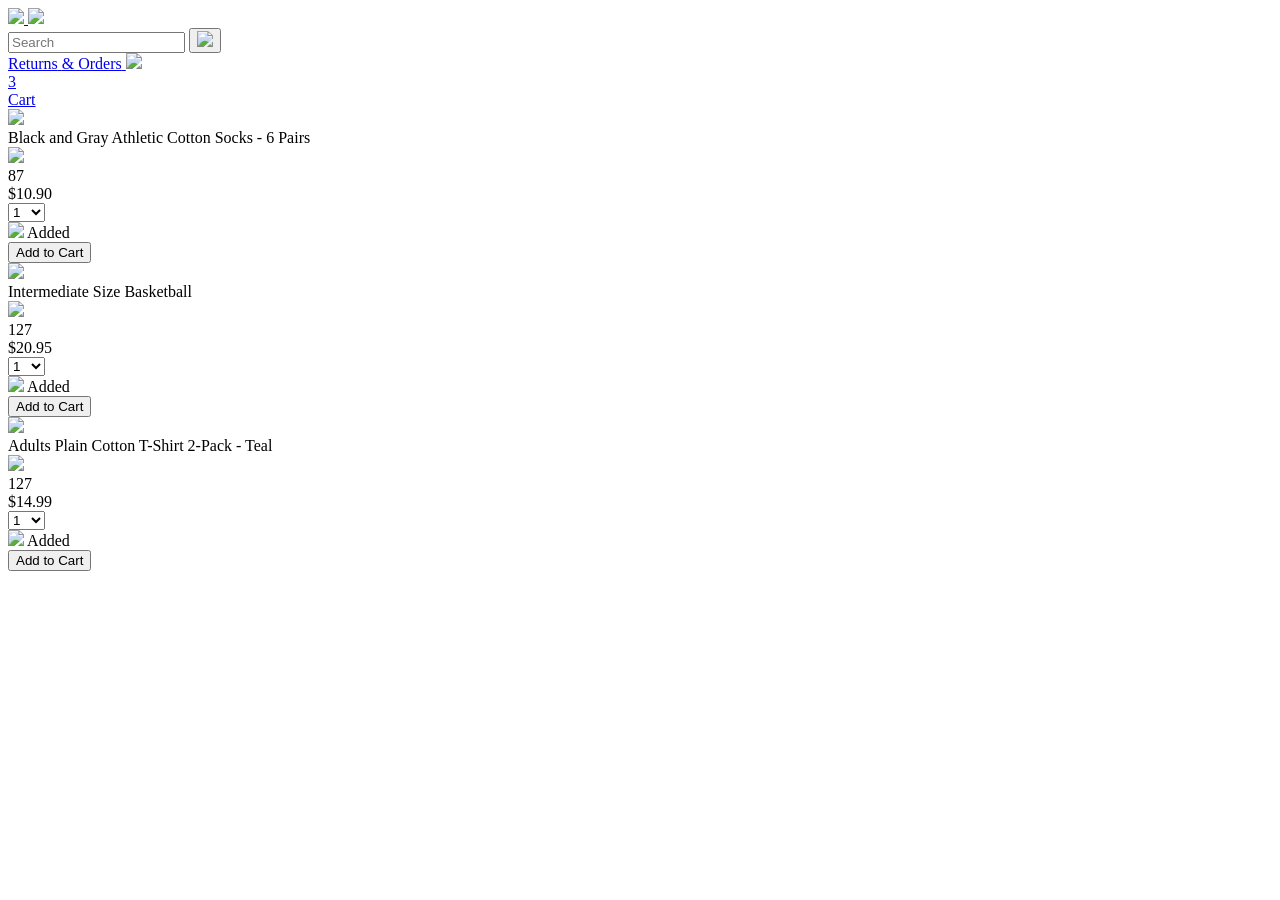
==== amazon.html @ 53ae961d "generated html through js" ====
<!DOCTYPE html>
<html>
  <head>
    <title>Amazon Project</title>

    <!-- This code is needed for responsive design to work.
      (Responsive design = make the website look good on
      smaller screen sizes like a phone or a tablet). -->
    <meta name="viewport" content="width=device-width, initial-scale=1">

    <!-- Load a font called Roboto from Google Fonts. -->
    <link rel="preconnect" href="https://fonts.googleapis.com">
    <link rel="preconnect" href="https://fonts.gstatic.com" crossorigin>
    <link href="https://fonts.googleapis.com/css2?family=Roboto:wght@400;500;700&display=swap" rel="stylesheet">

    <!-- Here are the CSS files for this page. -->
    <link rel="stylesheet" href="styles/shared/general.css">
    <link rel="stylesheet" href="styles/shared/amazon-header.css">
    <link rel="stylesheet" href="styles/pages/amazon.css">
  </head>
  <body>
    <div class="amazon-header">
      <div class="amazon-header-left-section">
        <a href="amazon.html" class="header-link">
          <img class="amazon-logo"
            src="images/amazon-logo-white.png">
          <img class="amazon-mobile-logo"
            src="images/amazon-mobile-logo-white.png">
        </a>
      </div>

      <div class="amazon-header-middle-section">
        <input class="search-bar" type="text" placeholder="Search">

        <button class="search-button">
          <img class="search-icon" src="images/icons/search-icon.png">
        </button>
      </div>

      <div class="amazon-header-right-section">
        <a class="orders-link header-link" href="orders.html">
          <span class="returns-text">Returns</span>
          <span class="orders-text">& Orders</span>
        </a>

        <a class="cart-link header-link" href="checkout.html">
          <img class="cart-icon" src="images/icons/cart-icon.png">
          <div class="cart-quantity">3</div>
          <div class="cart-text">Cart</div>
        </a>
      </div>
    </div>
    
    <div class="main">
      <div class="products-grid">
      </div>
    </div>

    <script src="/scrpits/amazon.js"></script>
  </body>
</html>
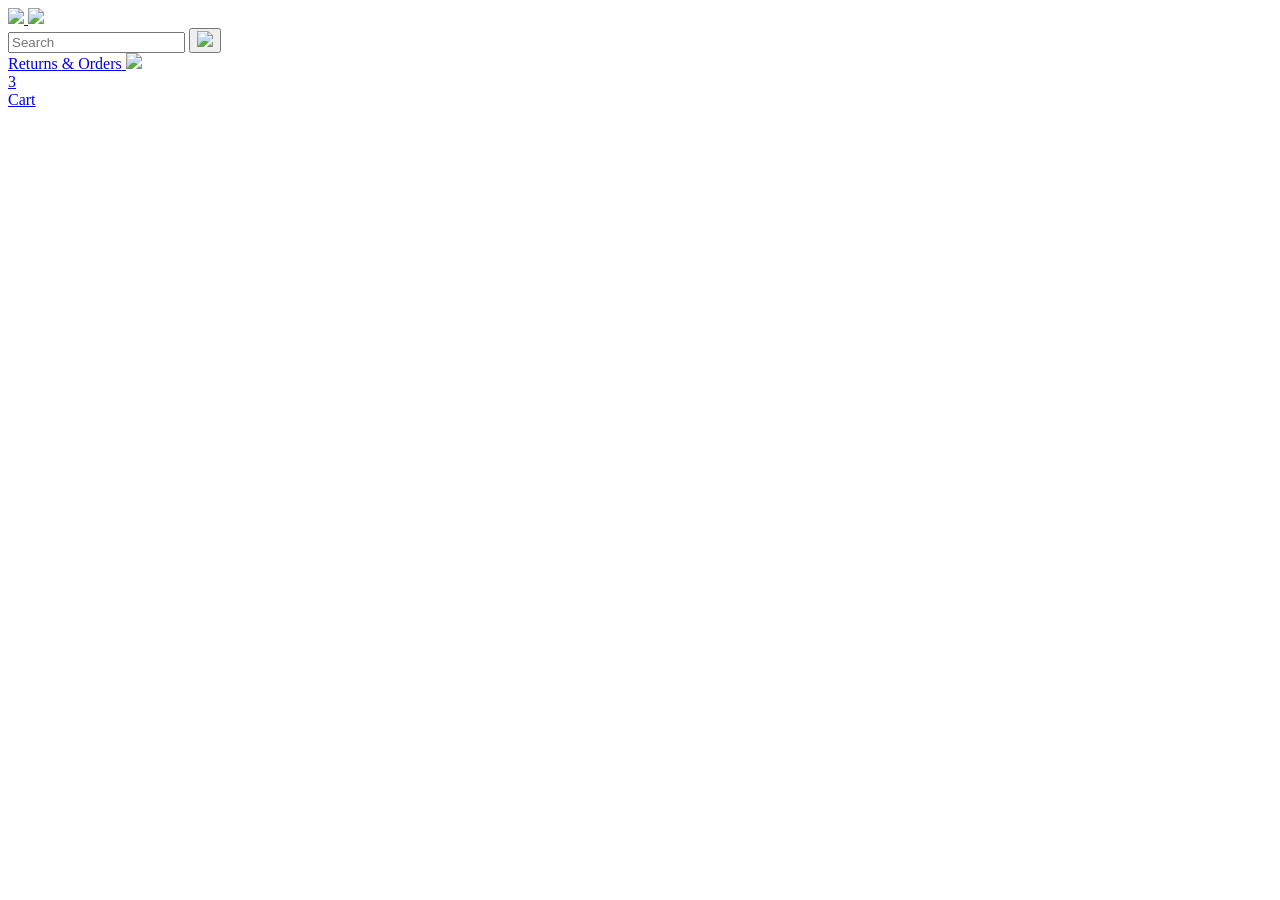
==== commit 25894e3c: "used product.js" ====
--- a/amazon.html
+++ b/amazon.html
@@ -56,6 +56,8 @@
       </div>
     </div>
 
-    <script src="/scrpits/amazon.js"></script>
+      <script src="data/products.js"></script>
+
+    <script src="/scripts/amazon.js"></script>
   </body>
 </html>
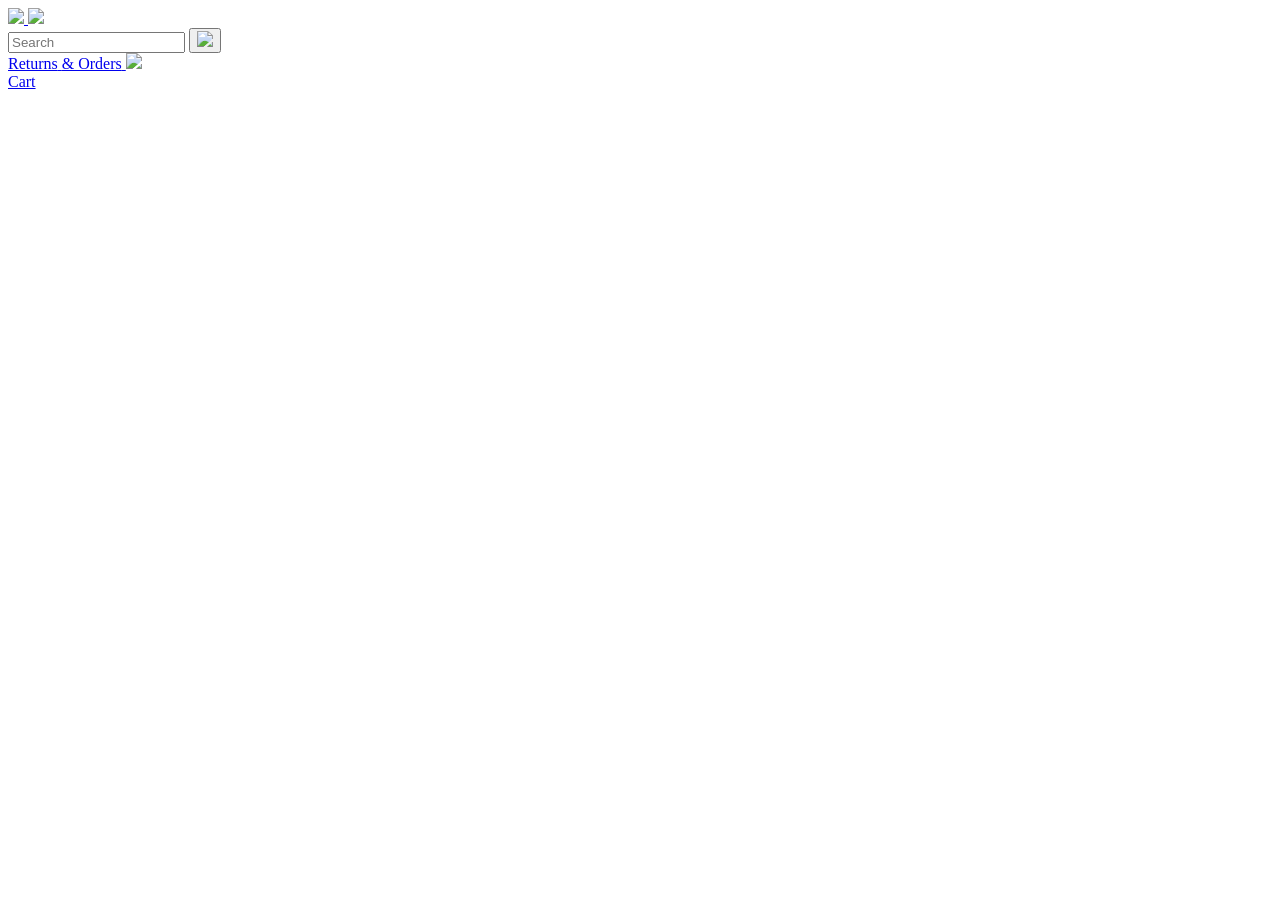
==== commit 82e25f0f: "made the cart interactive" ====
--- a/amazon.html
+++ b/amazon.html
@@ -45,7 +45,7 @@
 
         <a class="cart-link header-link" href="checkout.html">
           <img class="cart-icon" src="images/icons/cart-icon.png">
-          <div class="cart-quantity">3</div>
+          <div class="js-cart-quantity cart-quantity"></div>
           <div class="cart-text">Cart</div>
         </a>
       </div>
@@ -56,8 +56,11 @@
       </div>
     </div>
 
-      <script src="data/products.js"></script>
 
+    <script src="data/cart.js"></script>
+    <script src="data/products.js"></script>
     <script src="/scripts/amazon.js"></script>
+
+    
   </body>
 </html>
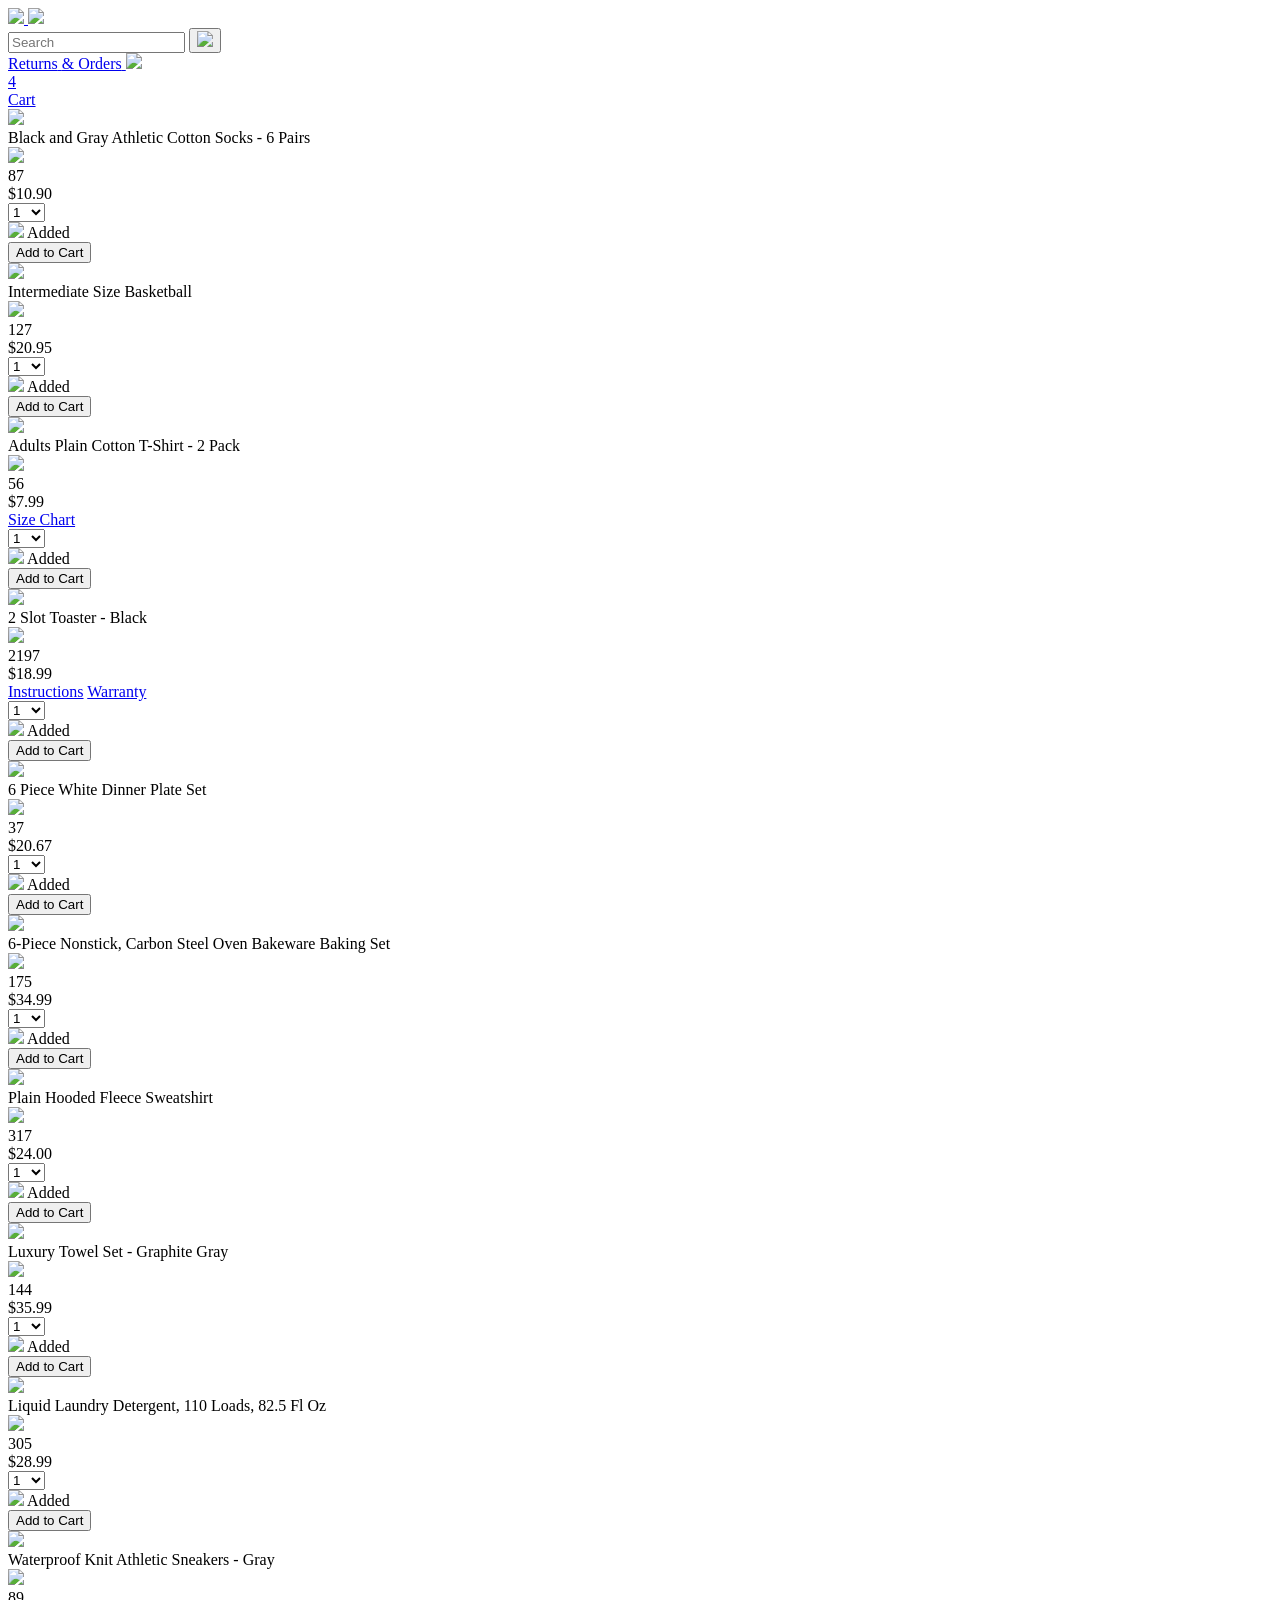
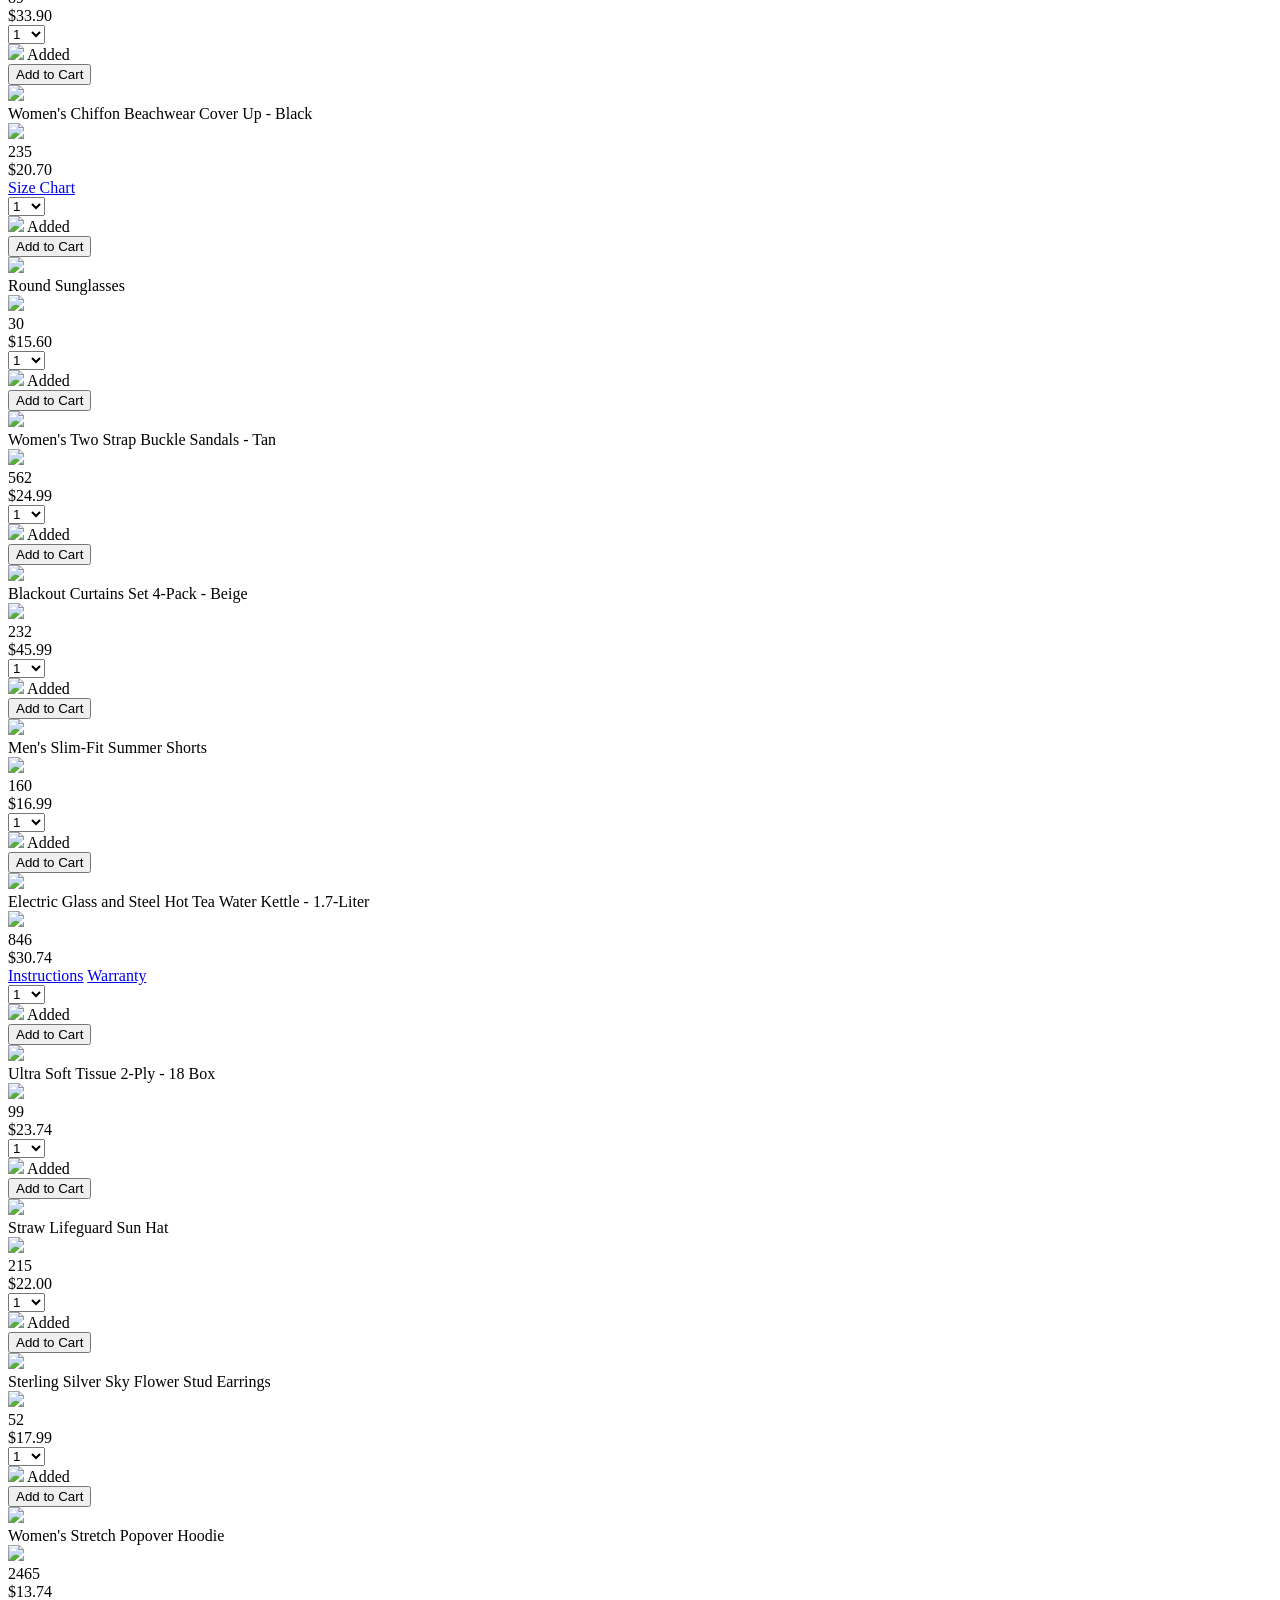
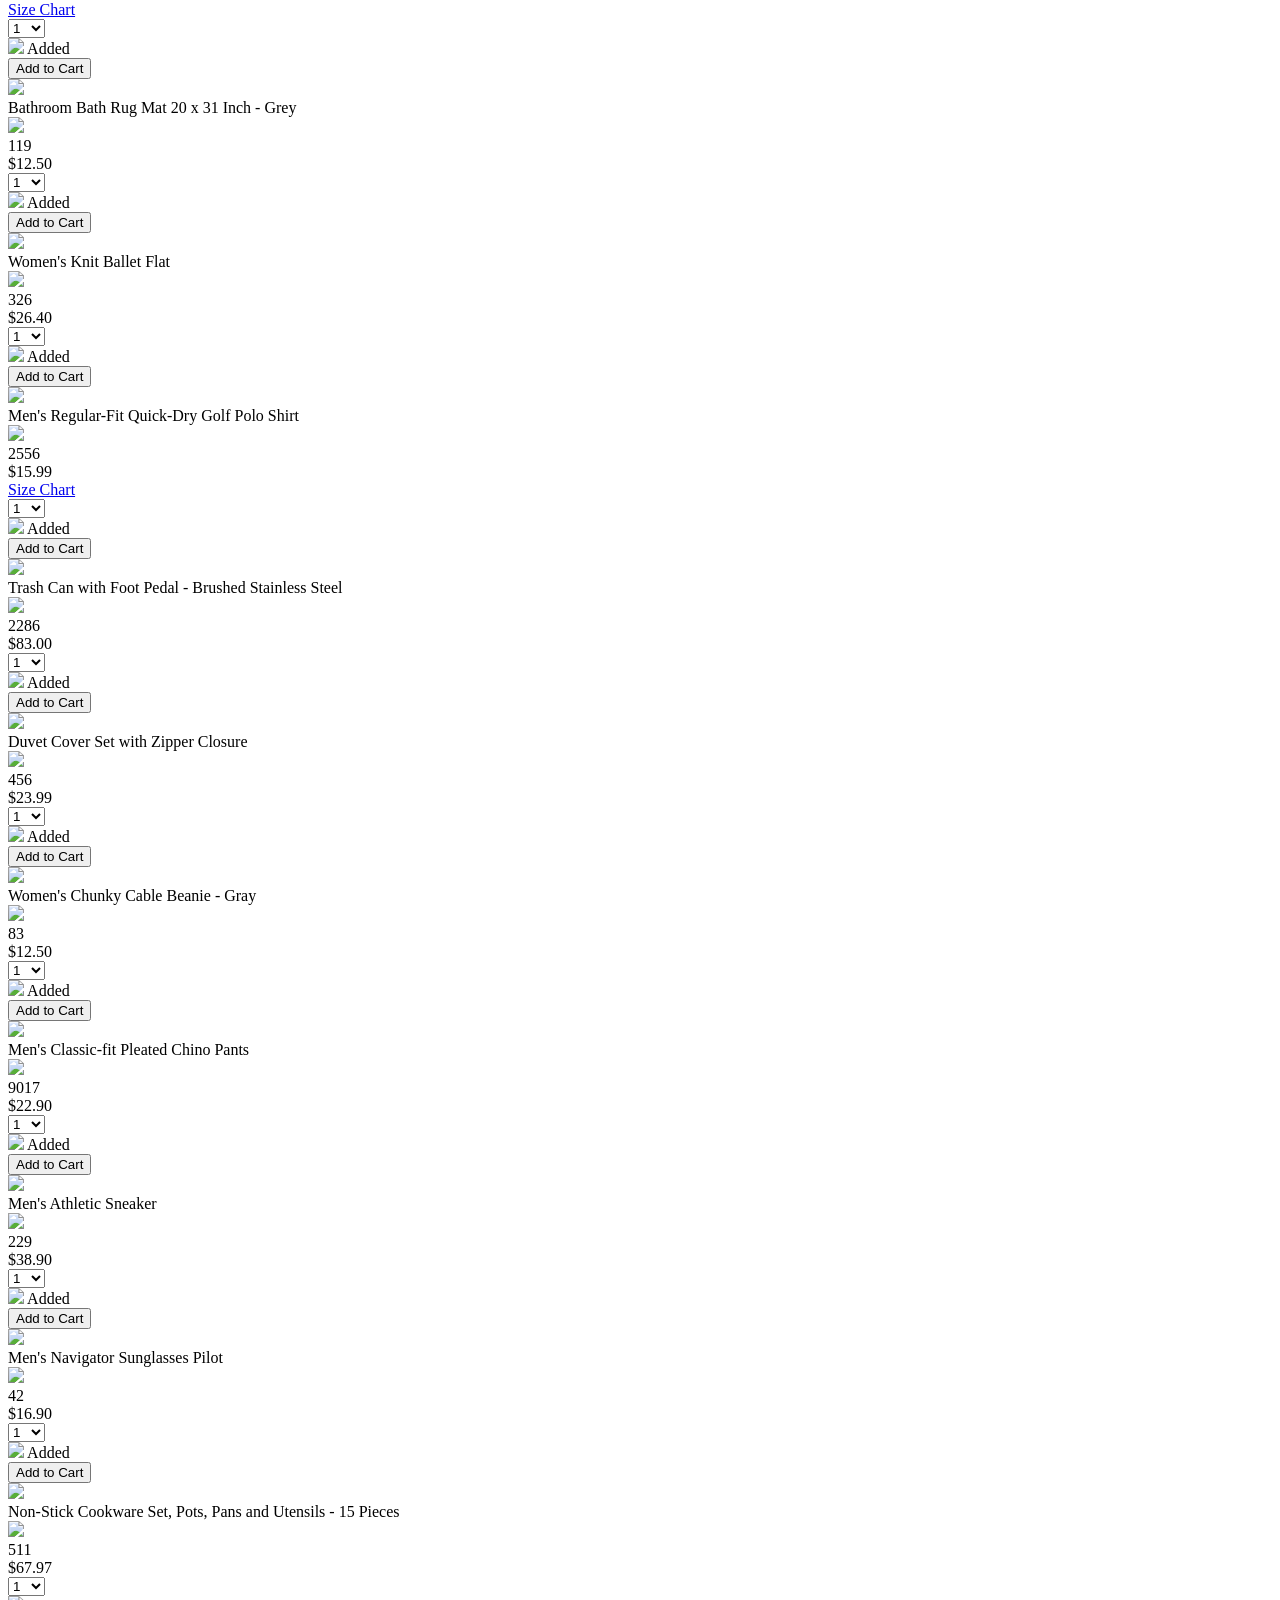
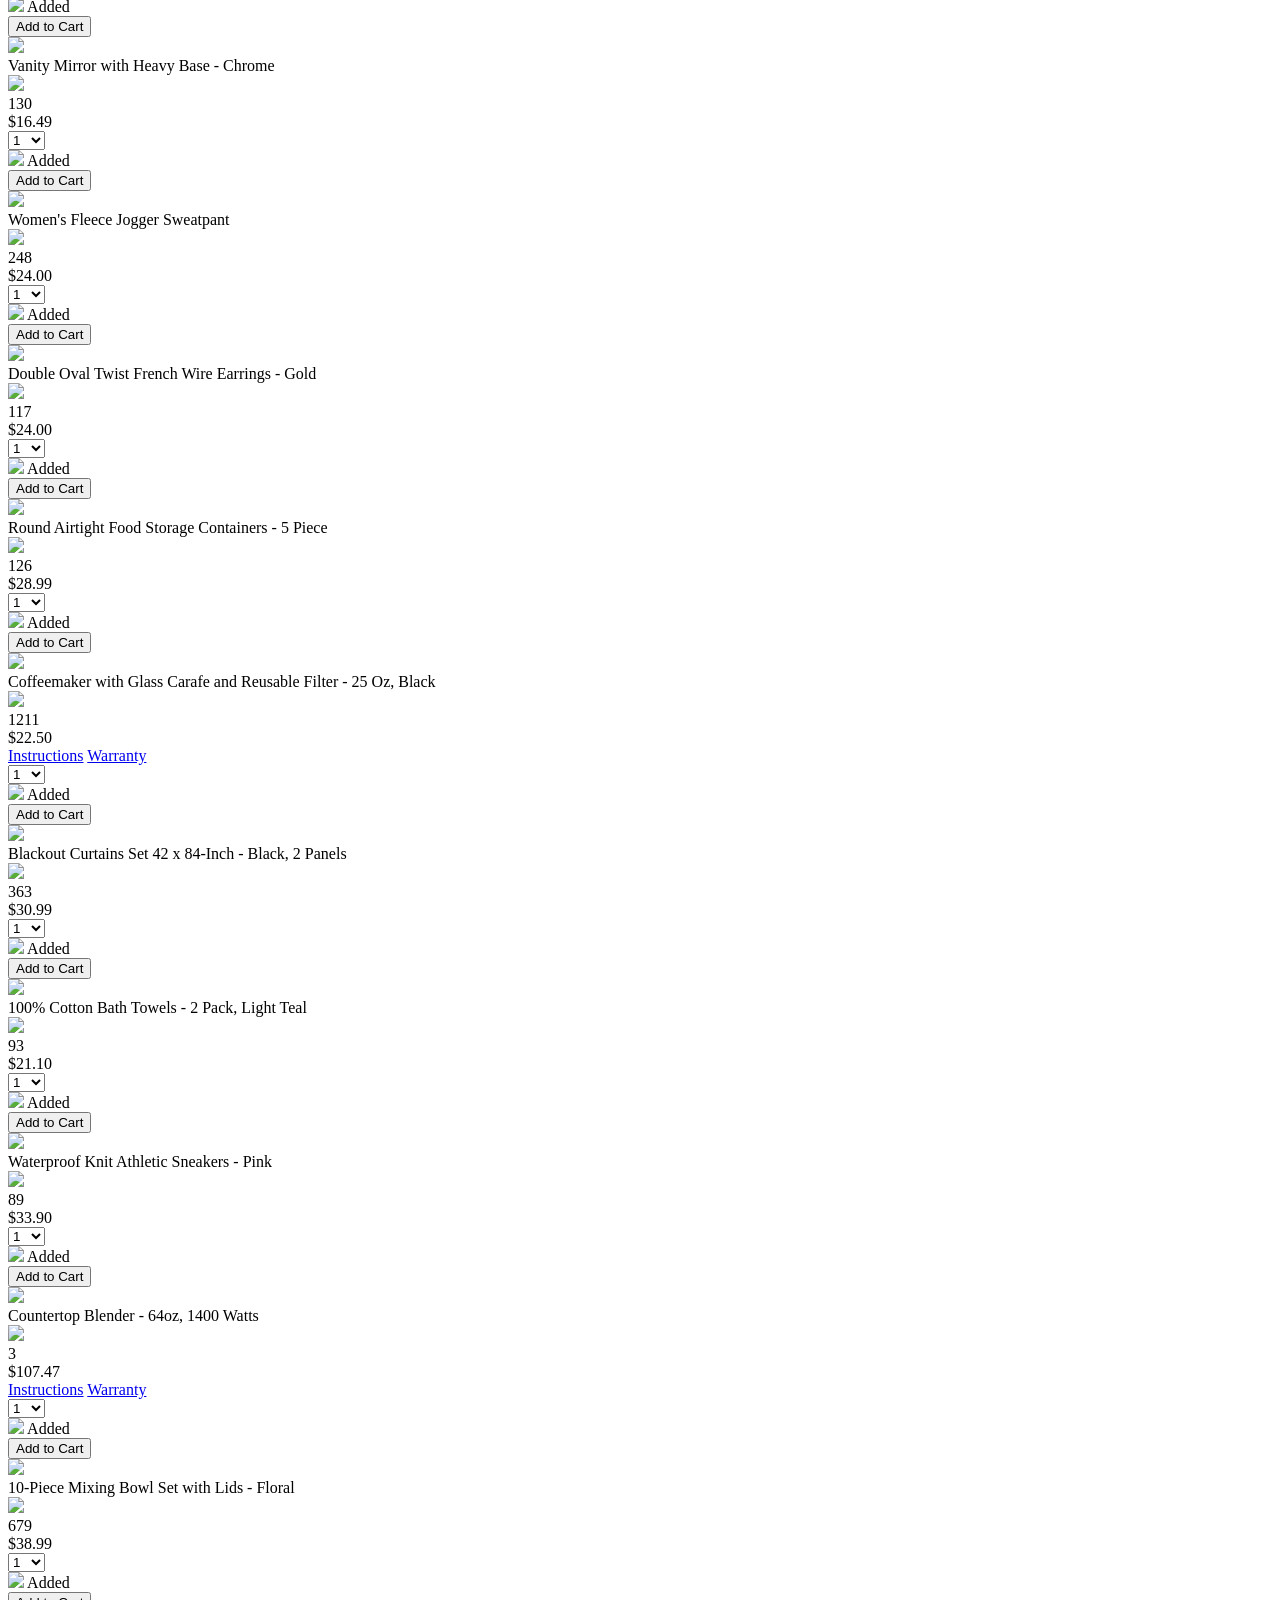
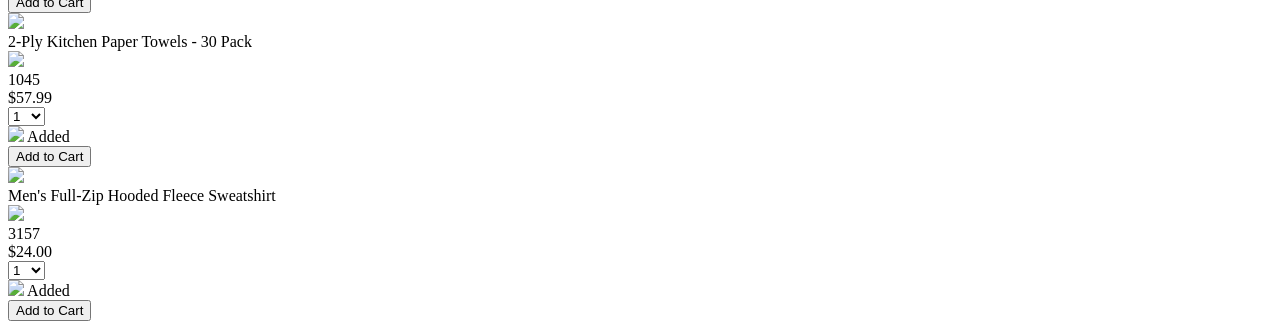
==== commit ee7fc9e8: "made a class for instructionsLink and warrantyLink" ====
--- a/amazon.html
+++ b/amazon.html
@@ -56,10 +56,10 @@
       </div>
     </div>
 
-
+    <script src="data/car.js"></script>
     <script src="data/cart.js"></script>
     <script src="data/products.js"></script>
-    <script src="/scripts/amazon.js"></script>
+    <script src="/scripts/amazon.js" type="module"></script>
 
     
   </body>
